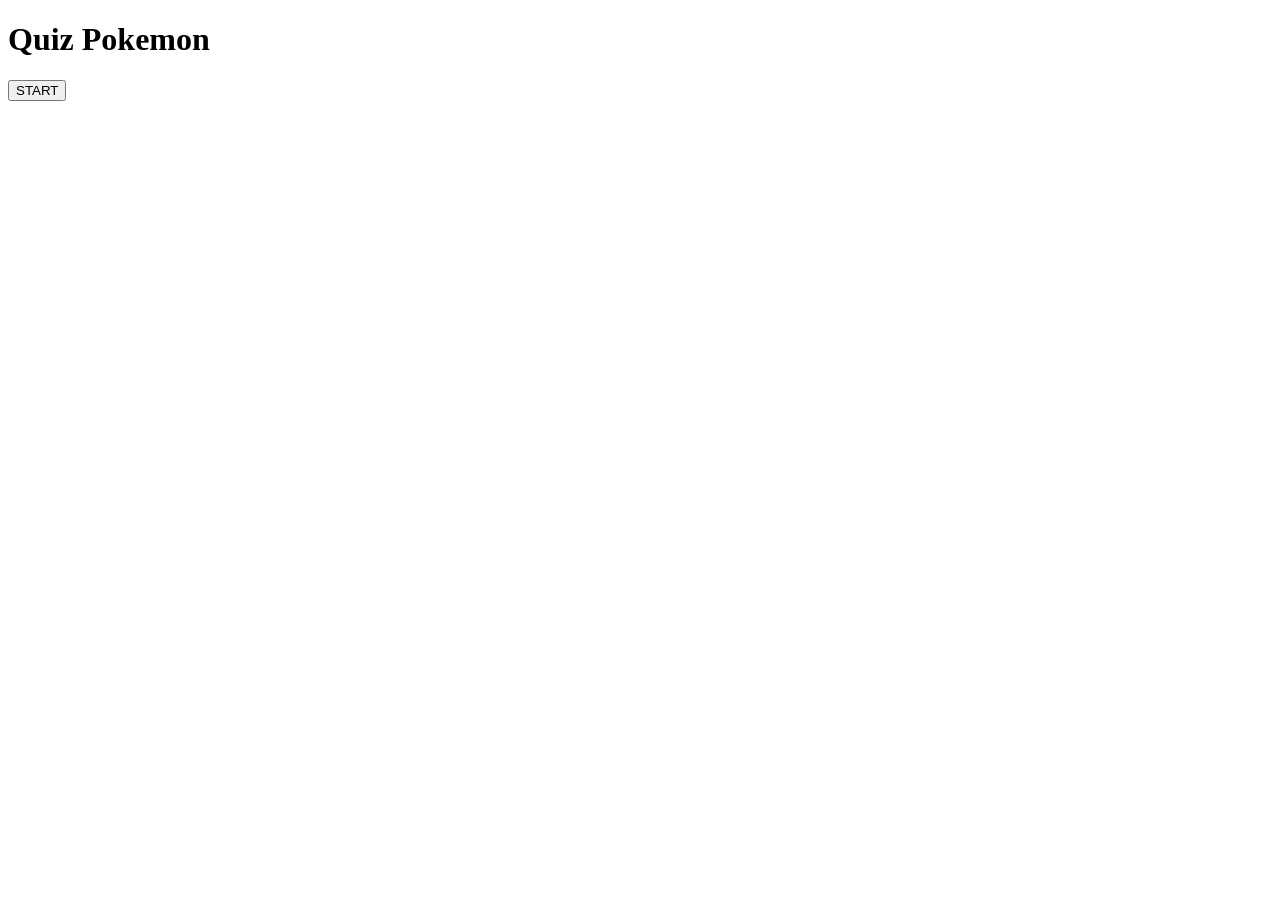
==== index.html @ 1e93a354 "Création de la bdd des questions et la requêtte xml avec javascript." ====
<!DOCTYPE html>
<html>
<head>
    <title>Ma 1ère page HTML !</title>
    <meta http-equiv="content-type" content="text/html; charset=UTF-8" />
    <link rel="stylesheet" href="css/style.css">
    <script src="js/script.js"></script>
</head>
<body>
    <h1>Quiz Pokemon</h1> 

    <button type="button" onclick="loadXMLDoc()">START</button>
    <br><br>
    <table id="data">
        
    </table>
</body>
</html>
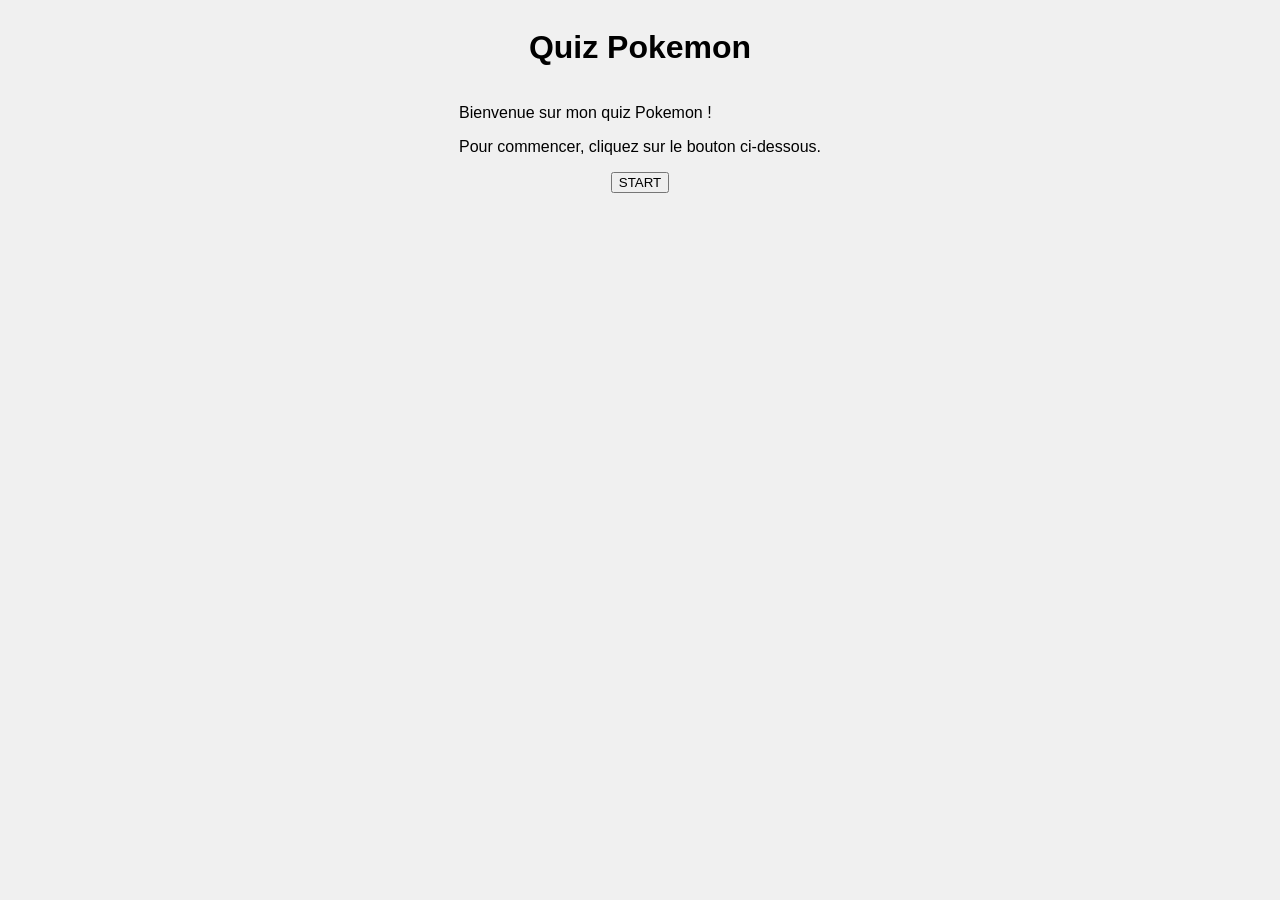
==== commit d8f430c0: "Ajout des APIs image de tcgdex.net pour les Pokemons." ====
--- a/index.html
+++ b/index.html
@@ -3,16 +3,27 @@
 <head>
     <title>Ma 1ère page HTML !</title>
     <meta http-equiv="content-type" content="text/html; charset=UTF-8" />
-    <link rel="stylesheet" href="css/style.css">
-    <script src="js/script.js"></script>
+    <link rel="stylesheet" href="css/styles.css" />
+    <script src="scripts/index.js"></script>
 </head>
 <body>
     <h1>Quiz Pokemon</h1> 
+    <div id="container">
+        <p>Bienvenue sur mon quiz Pokemon !</p>
+        <p>Pour commencer, cliquez sur le bouton ci-dessous.</p>
+    </div>
+    <div id="image">
+        
+    </div>
 
+    </div>
     <button type="button" onclick="loadXMLDoc()">START</button>
+
     <br><br>
+    <div id="demo">
     <table id="data">
         
     </table>
+    </div>
 </body>
 </html> 
--- a/css/styles.css
+++ b/css/styles.css
@@ -0,0 +1,27 @@
+body {
+    background-color: #f0f0f0;
+    font-family: Arial, sans-serif;
+    display: flex;
+    flex-direction: column;
+    align-items: center;
+}
+container {
+    text-align: center;
+    margin-top: 50px;
+    align-items: center;
+    align-content: center;
+    align-self: center;
+    text-decoration-color: red;
+}
+
+demo {
+    margin-top: 20px;
+    text-align: center;
+}
+
+data {
+    margin-top: 20px;
+    border-collapse: collapse;
+    width: 80%;
+    
+}
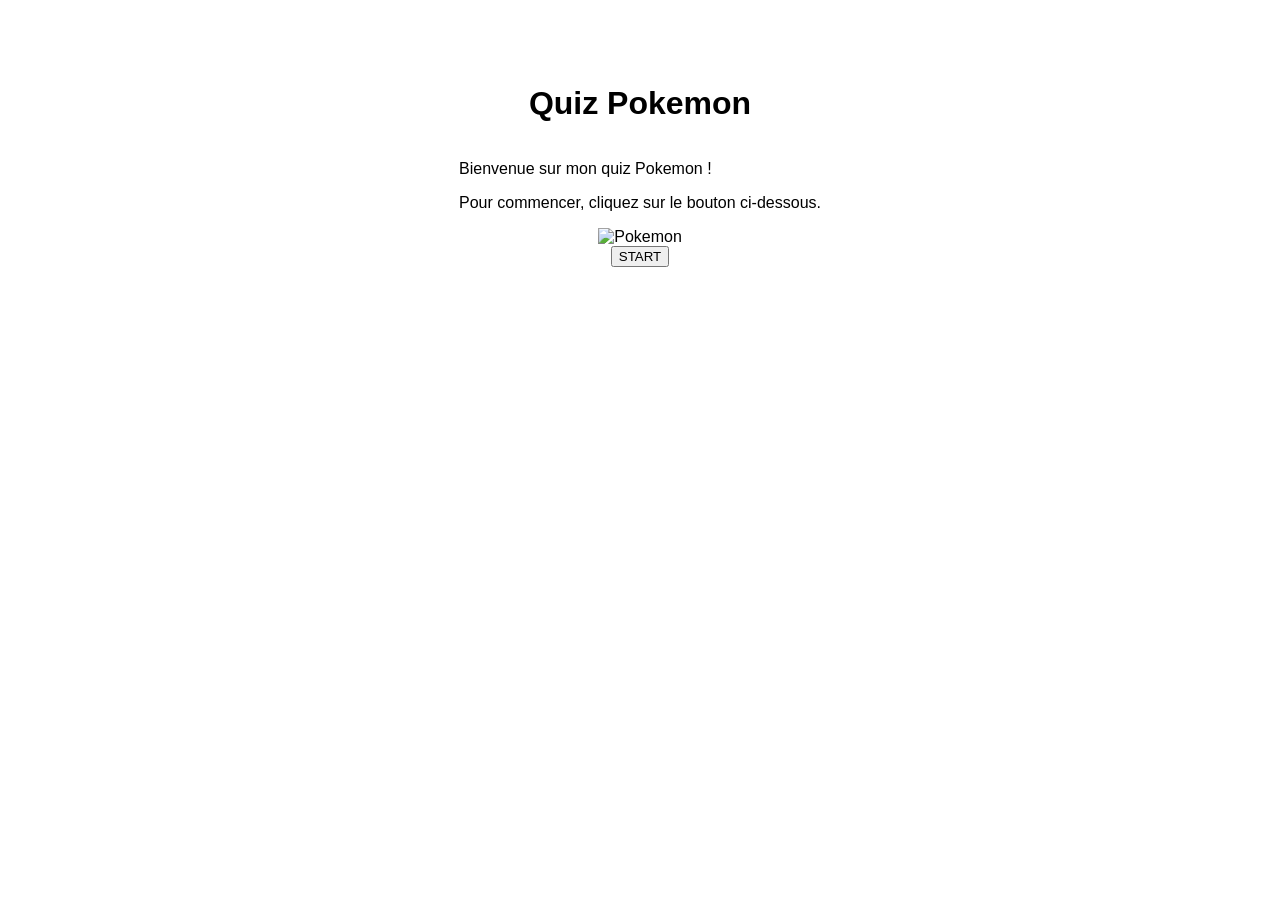
==== commit 99b17c77: "Correction de la requête xml pour la récupération des questions" ====
--- a/index.html
+++ b/index.html
@@ -13,7 +13,7 @@
         <p>Pour commencer, cliquez sur le bouton ci-dessous.</p>
     </div>
     <div id="image">
-        
+        <img src="https://assets.tcgdex.net/fr/base/base1/58/high.png" alt="Pokemon" />
     </div>
 
     </div>
--- a/css/styles.css
+++ b/css/styles.css
@@ -1,27 +1,30 @@
-body {
-    background-color: #f0f0f0;
-    font-family: Arial, sans-serif;
+ body {
+    margin: 1rem auto;
+    padding: 3rem;
+    font-family: sans-serif;
     display: flex;
     flex-direction: column;
     align-items: center;
 }
-container {
-    text-align: center;
-    margin-top: 50px;
-    align-items: center;
-    align-content: center;
-    align-self: center;
-    text-decoration-color: red;
+header {
+    width: 70%;
+    margin: 1em auto;
+}
+img {
+    max-width: 100%;
 }
 
 demo {
     margin-top: 20px;
     text-align: center;
+    background-color: #f55454;
 }
 
-data {
+data  {
     margin-top: 20px;
     border-collapse: collapse;
     width: 80%;
-    
+    border: 2px solid #140303;
+    border-radius: 5px;
+
 }
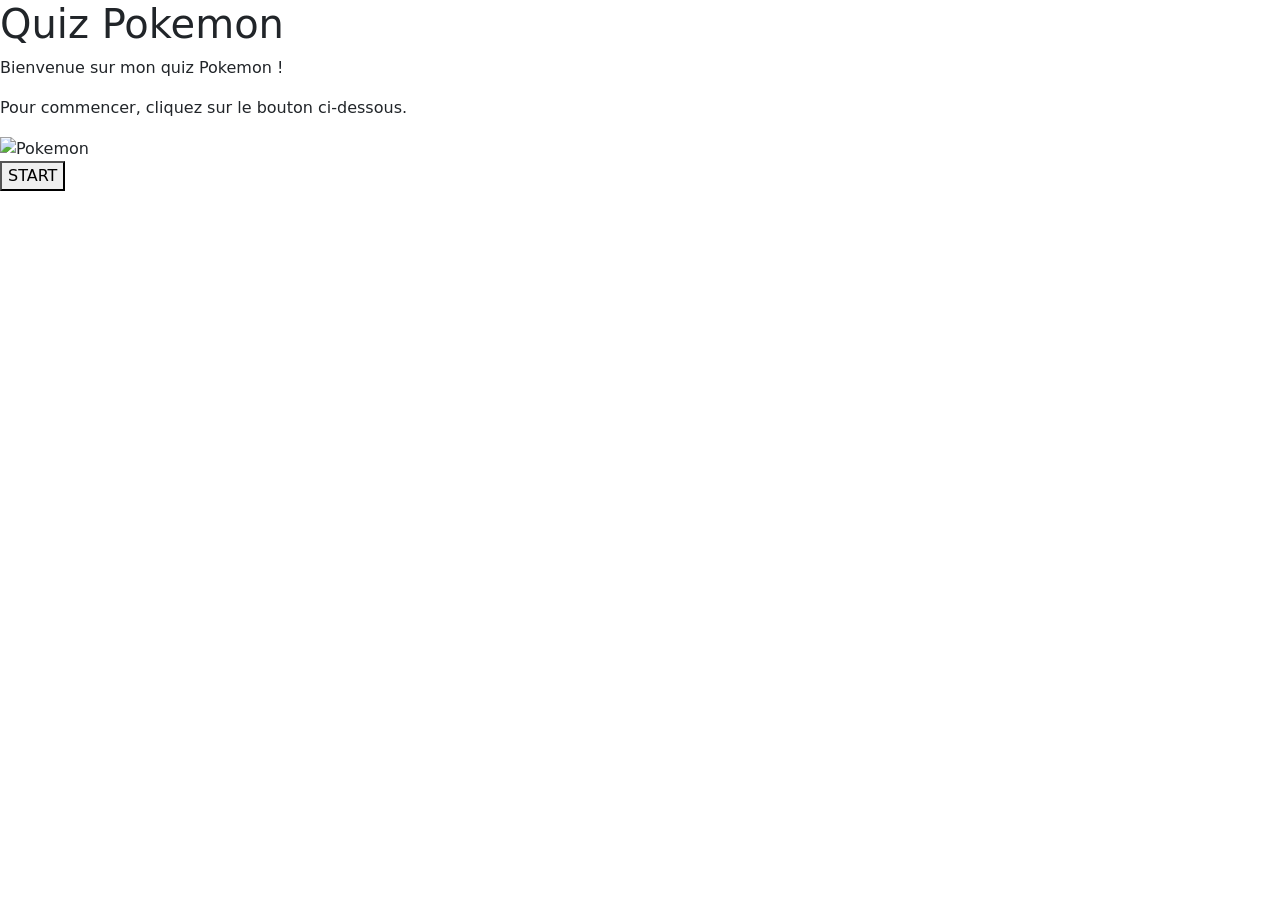
==== commit 6caf5c54: "feat: refonte interface, modularisation JS et ajout de 50 questions - fix: correction des erreurs 40" ====
--- a/index.html
+++ b/index.html
@@ -1,10 +1,13 @@
 <!DOCTYPE html>
 <html>
 <head>
-    <title>Ma 1ère page HTML !</title>
+    <title>Index</title>
     <meta http-equiv="content-type" content="text/html; charset=UTF-8" />
-    <link rel="stylesheet" href="css/styles.css" />
-    <script src="scripts/index.js"></script>
+    <!-- <link rel="stylesheet" href="css/styles.css" /> -->
+     <meta name="viewport" content="width=device-width, initial-scale=1.0">
+     <link href="https://cdn.jsdelivr.net/npm/bootstrap@5.3.2/dist/css/bootstrap.min.css" rel="stylesheet" integrity="sha384-T3c6CoIi6uLrA9TneNEoa7RxnatzjcDSCmG1MXxSR1GAsXEV/Dwwykc2MPK8M2HN" crossorigin="anonymous">
+
+    <script type="module" src="scripts/index.js"></script>
 </head>
 <body>
     <h1>Quiz Pokemon</h1> 
@@ -17,13 +20,17 @@
     </div>
 
     </div>
-    <button type="button" onclick="loadXMLDoc()">START</button>
+    <button type="button" id="start-btn">START</button>
 
     <br><br>
     <div id="demo">
-    <table id="data">
+    <table id="data" class="table tabledark table-striped table-hover">
+    
+
         
     </table>
     </div>
+
+    <script src="https://cdn.jsdelivr.net/npm/bootstrap@5.3.2/dist/js/bootstrap.bundle.min.js" integrity="sha384-C6RzsynM9kWDrMNeT87bh95OGNyZPhcTNXj1NW7RuBCsyN/o0jlpcV8Qyq46cDfL" crossorigin="anonymous"></script>
 </body>
 </html> 
--- a/css/styles.css
+++ b/css/styles.css
@@ -5,10 +5,29 @@
     display: flex;
     flex-direction: column;
     align-items: center;
+    background-color: #e6d709;
 }
 header {
     width: 70%;
     margin: 1em auto;
+}
+container {
+    width: 70%;
+    margin: 1em auto;
+    color: #f55454;
+}
+h1 {
+    text-align: center;
+    color: #f55454;
+    text-shadow: 2px 2px 4px #000000;
+    text-transform: uppercase;
+
+}
+p {
+    text-align: center;
+    color: #549af5;
+    text-shadow: 2px 2px 4px #000000;
+    text-transform: uppercase;
 }
 img {
     max-width: 100%;
@@ -20,11 +39,24 @@
     background-color: #f55454;
 }
 
-data  {
-    margin-top: 20px;
+table {
+    width: 100%;
     border-collapse: collapse;
-    width: 80%;
-    border: 2px solid #140303;
-    border-radius: 5px;
+}
+table,
+th,
+td {
+    border: 1px solid black;
+}
 
+th {
+    text-align: center;
+    height: 50px;
+}
+th,td:nth-child(1), th:nth-child(2), th:nth-child(3), th:nth-child(4), th:nth-child(5), th:nth-child(6), th:nth-child(7), th:nth-child(8), th:nth-child(9) {
+    padding: 10px;
+    text-align: center;
+    text-transform: uppercase;
+    color: #f55454;
+    background-color: #549af5;
 }
